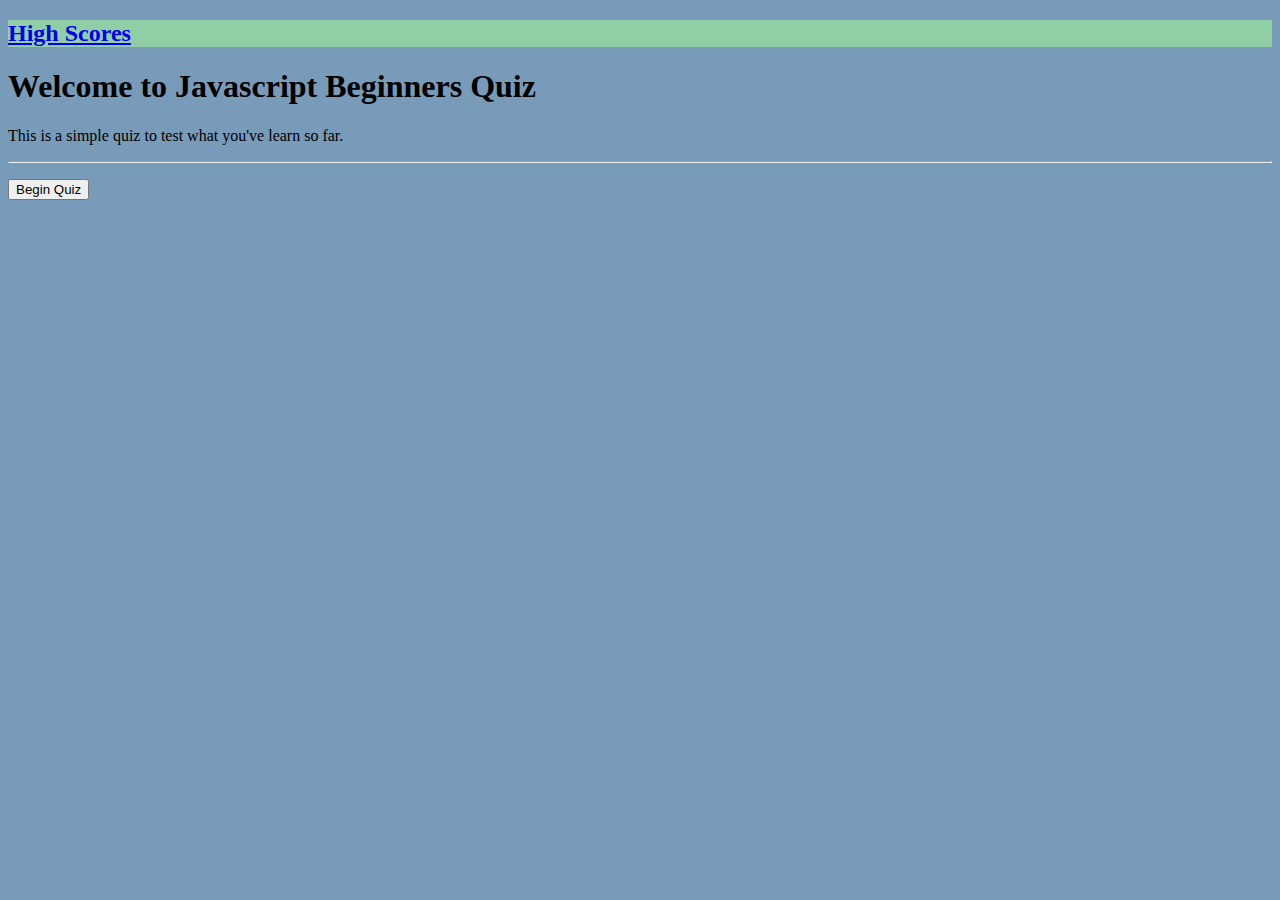
==== index.html @ 70f67001 "Started part of readme file." ====
<!DOCTYPE html>
<html lang="en">

<head>
    <meta charset="UTF-8">
    <meta name="viewport" content="width=device-width, initial-scale=1.0">
    <link rel="stylesheet" href="https://cdn.jsdelivr.net/npm/bootstrap@4.5.3/dist/css/bootstrap.min.css"
        integrity="sha384-TX8t27EcRE3e/ihU7zmQxVncDAy5uIKz4rEkgIXeMed4M0jlfIDPvg6uqKI2xXr2" crossorigin="anonymous">
    <link rel="stylesheet" href="assets/CSS/style.css">
    <title>Javascript Quiz for Beginners</title>
</head>

<body>
    <!-- header will keep our link to the high score page as well as timer. -->
    <header>
        <nav class="navbar p-3">
            <!-- link to our High Score page -->
            <a class="nav-link active" href="highScore.html">
                <h2>High Scores</h2>
            </a>
            <!-- This is for our Timer countdown -->
            <span class="ml-auto">
                <h3 id="timer"></h3>
            </span>
        </nav>
    </header>
    <main class="py-5 pl-2">

        <div class="container py-5 pl-2">
            <div class="jumbotron py-auto" id="beginScreen">
                <h1 class="display-4 text-center">Welcome to Javascript Beginners Quiz</h1>
                <p class="lead text-center">This is a simple quiz to test what you've learn so far.</p>
                <hr class="my-4">
                <p class="text-center"><input id="startBtn" type="button" value="Begin Quiz" />
                </p>
            </div>
            <div class="row hidden" id="gameScreen">
                <div class="col-2"></div>
                <div class="card col-8 card_background" style="width: 65%;">
                    <h5 class="card-title text-center" id="questionNum"></h5>
                    <div class="card-header">
                        <h4 id="theQuestion"></h4>
                    </div>
                    
                </div>
            </div>
            <form class="hidden" id="gameOverScreen">
                <div class="form-group">
                    <label for="formGroupExampleInput"></label>
                    <h4>Game Over</h4>
                    <input type="text" class="form-control" id="userName"
                        placeholder="Enter Your Initials Here">
                        <button type="submit">Submit</button>
                </div>
            </form>       
            
        </div>
    </main>
    <script src="./assets/javascript/script.js"></script>
</body>

</html>
---- assets/CSS/style.css ----
body{
    background-color: rgb(120, 155, 185);
}
nav{
    background-color: rgb(144, 207, 165);
}
.card_background{
    background-color: rgb(116, 113, 113);
}
.hidden{
    display: none;
}
.block{
    display: block;
}
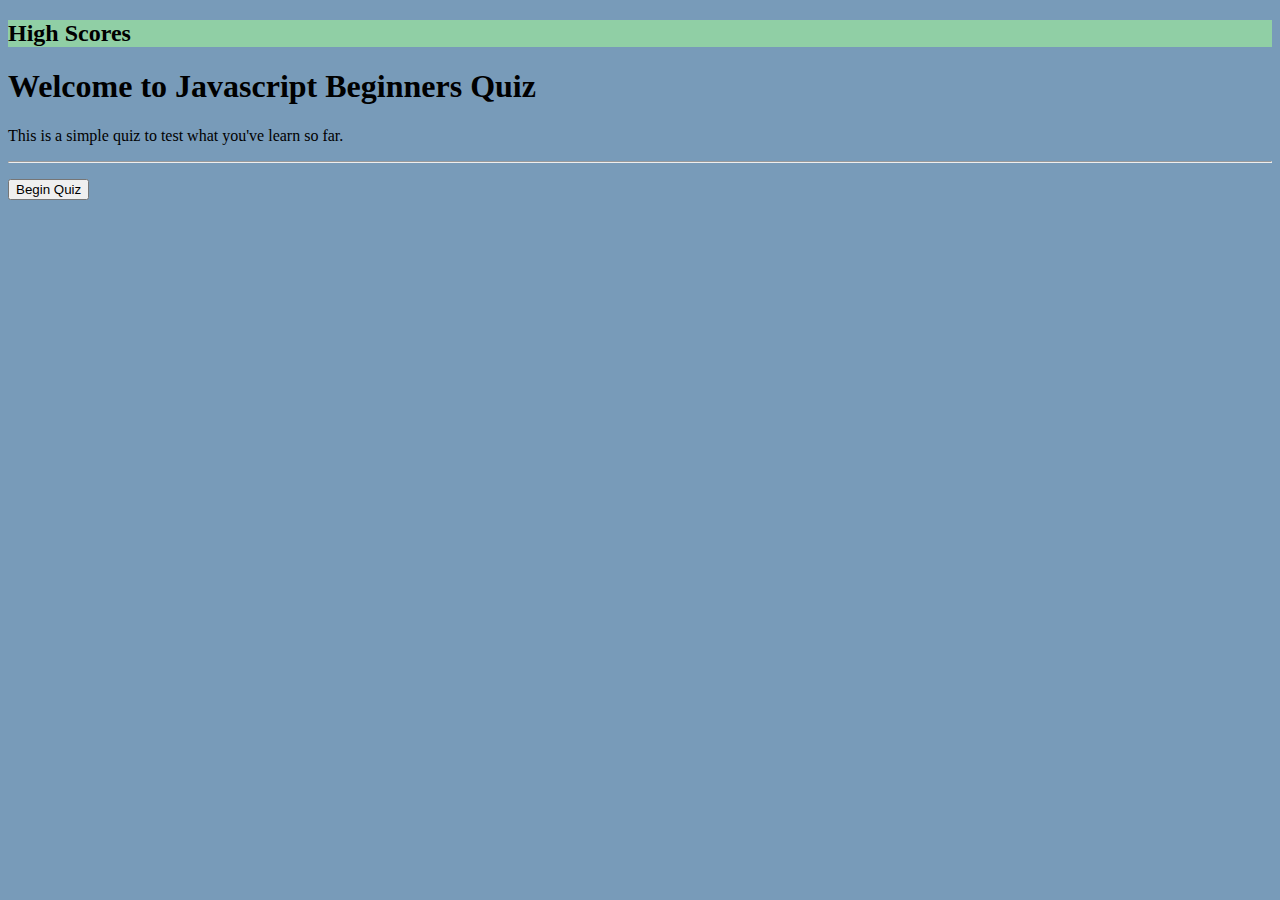
==== commit edaf61f8: "js not talking to second html going to possibly delete it" ====
--- a/index.html
+++ b/index.html
@@ -15,9 +15,9 @@
     <header>
         <nav class="navbar p-3">
             <!-- link to our High Score page -->
-            <a class="nav-link active" href="highScore.html">
+            <!-- <a class="nav-link active" href="highScore.html"> -->
                 <h2>High Scores</h2>
-            </a>
+            <!-- </a> -->
             <!-- This is for our Timer countdown -->
             <span class="ml-auto">
                 <h3 id="timer"></h3>
@@ -25,36 +25,61 @@
         </nav>
     </header>
     <main class="py-5 pl-2">
-
+        <!-- The beginning screen -->
         <div class="container py-5 pl-2">
             <div class="jumbotron py-auto" id="beginScreen">
                 <h1 class="display-4 text-center">Welcome to Javascript Beginners Quiz</h1>
                 <p class="lead text-center">This is a simple quiz to test what you've learn so far.</p>
                 <hr class="my-4">
-                <p class="text-center"><input id="startBtn" type="button" value="Begin Quiz" />
+                <p class="text-center"><button id="startBtn" >Begin Quiz</button>
                 </p>
             </div>
-            <div class="row hidden" id="gameScreen">
+            <!-- The Quiz/game Screen -->
+            <div class="row hidden" id="quizScreen">
                 <div class="col-2"></div>
                 <div class="card col-8 card_background" style="width: 65%;">
                     <h5 class="card-title text-center" id="questionNum"></h5>
-                    <div class="card-header">
+                    <div class="card-header" id="answerBtns">
                         <h4 id="theQuestion"></h4>
                     </div>
                     
                 </div>
             </div>
-            <form class="hidden" id="gameOverScreen">
+            <form class="hidden" id="quizOverScreen">
                 <div class="form-group">
                     <label for="formGroupExampleInput"></label>
                     <h4>Game Over</h4>
                     <input type="text" class="form-control" id="userName"
                         placeholder="Enter Your Initials Here">
-                        <button type="submit">Submit</button>
+                        <button type="submit" ">Submit</button>
                 </div>
+                <!-- onclick="window.location.href = 'highScore.html' -->
             </form>       
-            
+            <div class="container pt-5 pb-2 pl-2 hidden" id="highScoreScreen">
+                <div class="jumbotron py-auto" id="">
+                    <h1 class="display-5 text-center">Javascript Beginners Quiz</h1>
+                    <p class="lead text-center">Below are the High Scores</p>
+                    <hr class="my-4">
+                    <p class="text-center"><button type="button"><a href="index.html">Retake Quiz</a></button></p>
+                    <p class="text-center"><button type="button" id="clearHighScores">Clear High Scores</button></p>
+                </div>
+                <div class="row" id="">
+                    <div class="col-2"></div>
+                    <div class="card col-8 card_background" style="width: 65%;">
+                        <h5 class="card-title text-center" id="">High Scores</h5>
+                        <div class="card-header">
+                            <h6 class="text-center" id="">Do you have what it takes to be number one??</h6>
+                            <div id="highScores">
+
+
+                            </div>
+
+                        </div>
+                    </div>
+                </div>
+            </div>
         </div>
+
     </main>
     <script src="./assets/javascript/script.js"></script>
 </body>
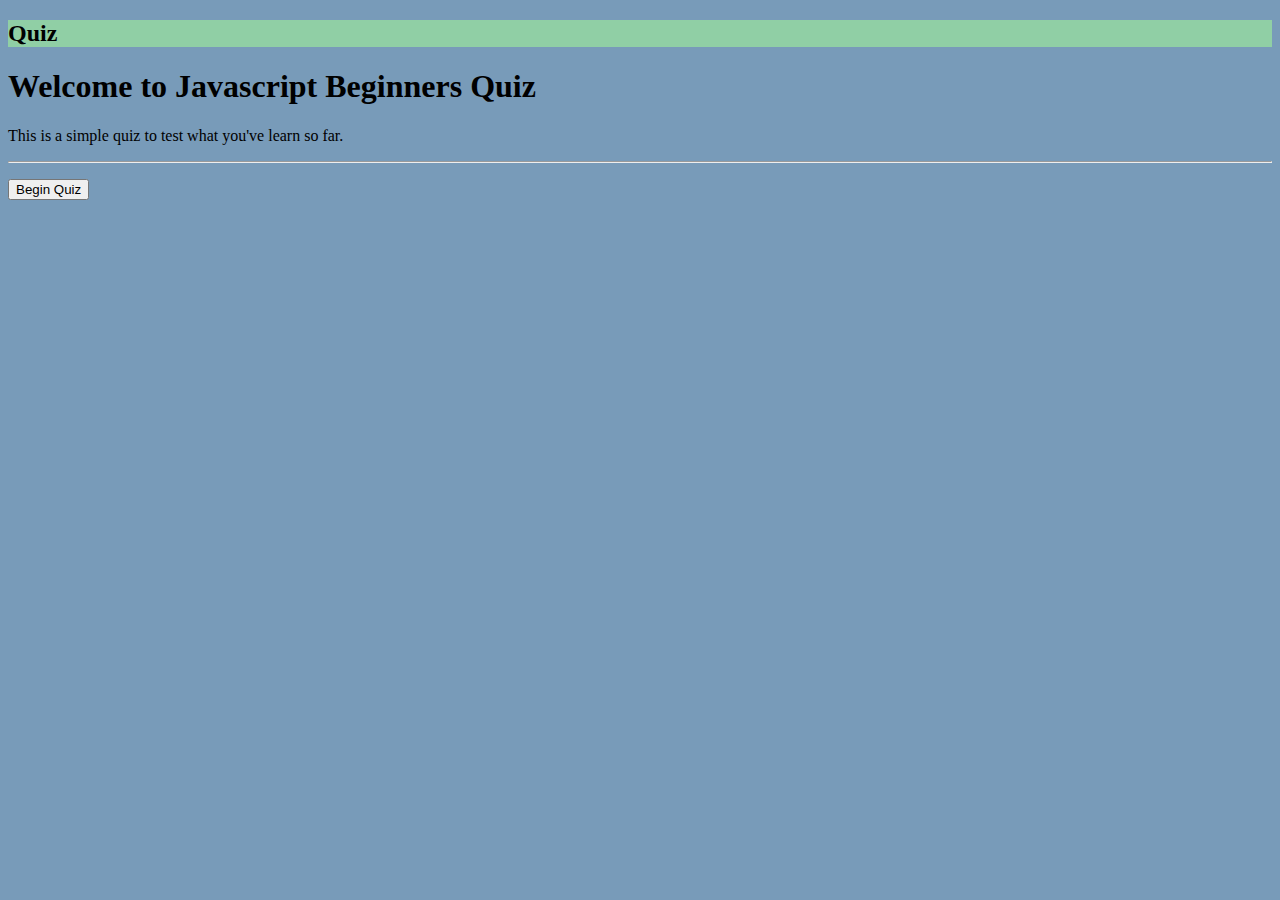
==== commit 22543715: "added funcitonality to clear button" ====
--- a/index.html
+++ b/index.html
@@ -16,7 +16,7 @@
         <nav class="navbar p-3">
             <!-- link to our High Score page -->
             <!-- <a class="nav-link active" href="highScore.html"> -->
-                <h2>High Scores</h2>
+            <h2>Quiz</h2>
             <!-- </a> -->
             <!-- This is for our Timer countdown -->
             <span class="ml-auto">
@@ -31,7 +31,7 @@
                 <h1 class="display-4 text-center">Welcome to Javascript Beginners Quiz</h1>
                 <p class="lead text-center">This is a simple quiz to test what you've learn so far.</p>
                 <hr class="my-4">
-                <p class="text-center"><button id="startBtn" >Begin Quiz</button>
+                <p class="text-center"><button id="startBtn">Begin Quiz</button>
                 </p>
             </div>
             <!-- The Quiz/game Screen -->
@@ -42,34 +42,38 @@
                     <div class="card-header" id="answerBtns">
                         <h4 id="theQuestion"></h4>
                     </div>
-                    
+                    <div id="Correct">
+
+                    </div>
                 </div>
             </div>
+            <!-- End of Quiz screen -->
             <form class="hidden" id="quizOverScreen">
                 <div class="form-group">
                     <label for="formGroupExampleInput"></label>
                     <h4>Game Over</h4>
-                    <input type="text" class="form-control" id="userName"
-                        placeholder="Enter Your Initials Here">
-                        <button type="submit" ">Submit</button>
+                    <input type="text" class="form-control" id="userName" placeholder="Enter Your Initials Here">
+                    <button type="submit">Submit</button>
                 </div>
-                <!-- onclick="window.location.href = 'highScore.html' -->
-            </form>       
-            <div class="container pt-5 pb-2 pl-2 hidden" id="highScoreScreen">
+                <!-- onclick="window.location.href = 'highScore.html'" -->
+            </form>
+            <!--The highScore screen  -->
+            <div class="container pt-5 pb-2 pl-2 hidden" id="ScoreScreen">
                 <div class="jumbotron py-auto" id="">
-                    <h1 class="display-5 text-center">Javascript Beginners Quiz</h1>
-                    <p class="lead text-center">Below are the High Scores</p>
+                    <h1 class="display-5 text-center">Javascript Beginners Quiz Scores</h1>
+                    <p class="lead text-center">Below are the scores are you at the top.</p>
                     <hr class="my-4">
                     <p class="text-center"><button type="button"><a href="index.html">Retake Quiz</a></button></p>
-                    <p class="text-center"><button type="button" id="clearHighScores">Clear High Scores</button></p>
+                    <p class="text-center"><button type="button" id="clearHighScores">Clear Scores</button></p>
+                    <p id="clearHighScoreMessage" class="text-center"></p>
                 </div>
                 <div class="row" id="">
                     <div class="col-2"></div>
                     <div class="card col-8 card_background" style="width: 65%;">
-                        <h5 class="card-title text-center" id="">High Scores</h5>
+                        <h5 class="card-title text-center" id="">Quiz Scores</h5>
                         <div class="card-header">
-                            <h6 class="text-center" id="">Do you have what it takes to be number one??</h6>
-                            <div id="highScores">
+                            <h6 class="text-center" id="">How well have you done compared to your peers.</h6>
+                            <div id="Scores">
 
 
                             </div>
@@ -77,6 +81,7 @@
                         </div>
                     </div>
                 </div>
+
             </div>
         </div>
 
